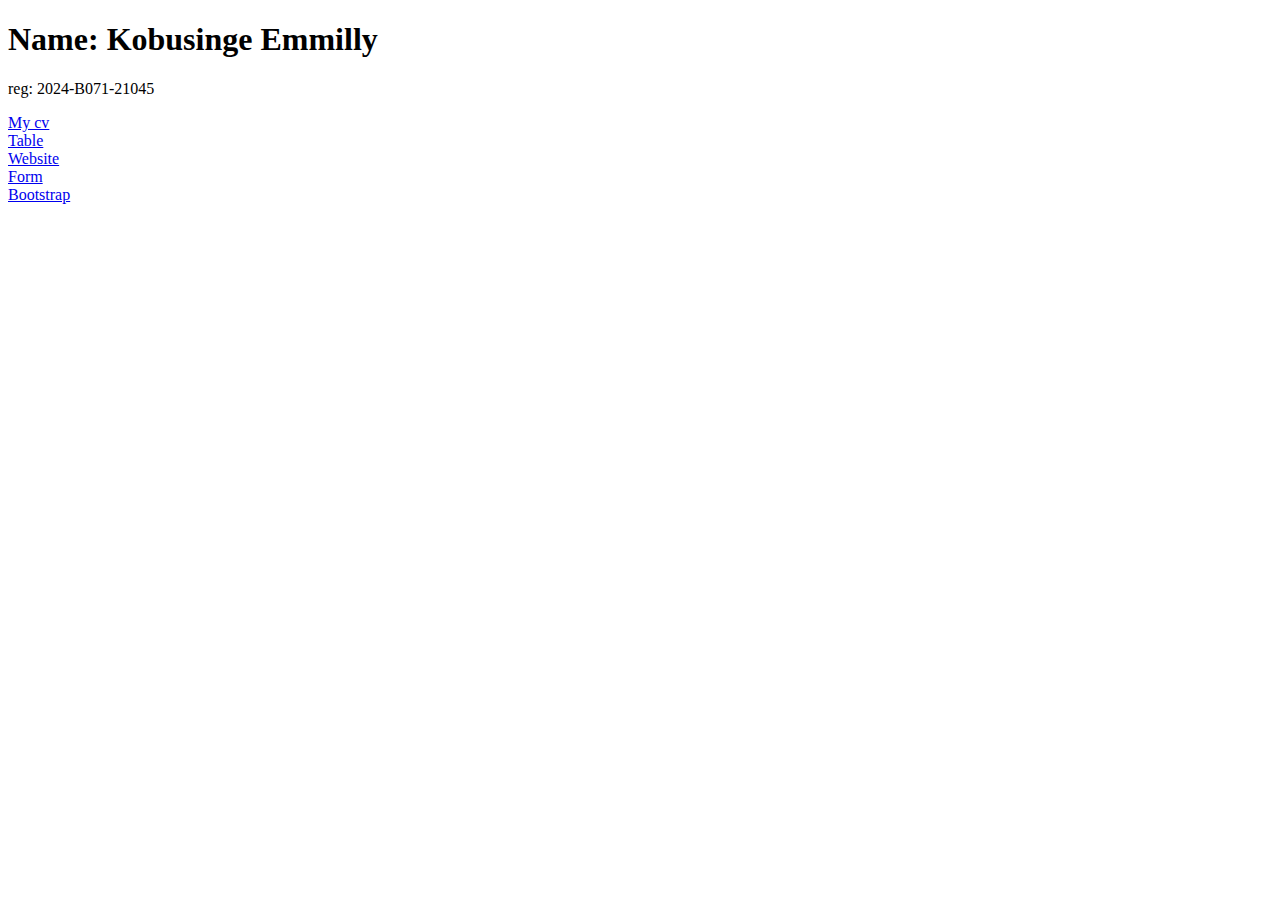
==== index.html @ 08752437 "coursework" ====
<!DOCTYPE html>
<html lang="en">
<head>
    <meta charset="UTF-8">
    <meta name="viewport" content="width=device-width, initial-scale=1.0">
    <title>Document</title>
</head>
<body>
    <h1>Name: Kobusinge Emmilly</h1>
    <p>reg: 2024-B071-21045</p>
    <a href="cv.html">My cv</a><br>
    <a href="table.html">Table</a><br>
    <a href="login.html">Website</a><br>
    <a href="form.html">Form</a><br>
    <a href="bootstrap.html">Bootstrap</a>
</body>
</html>
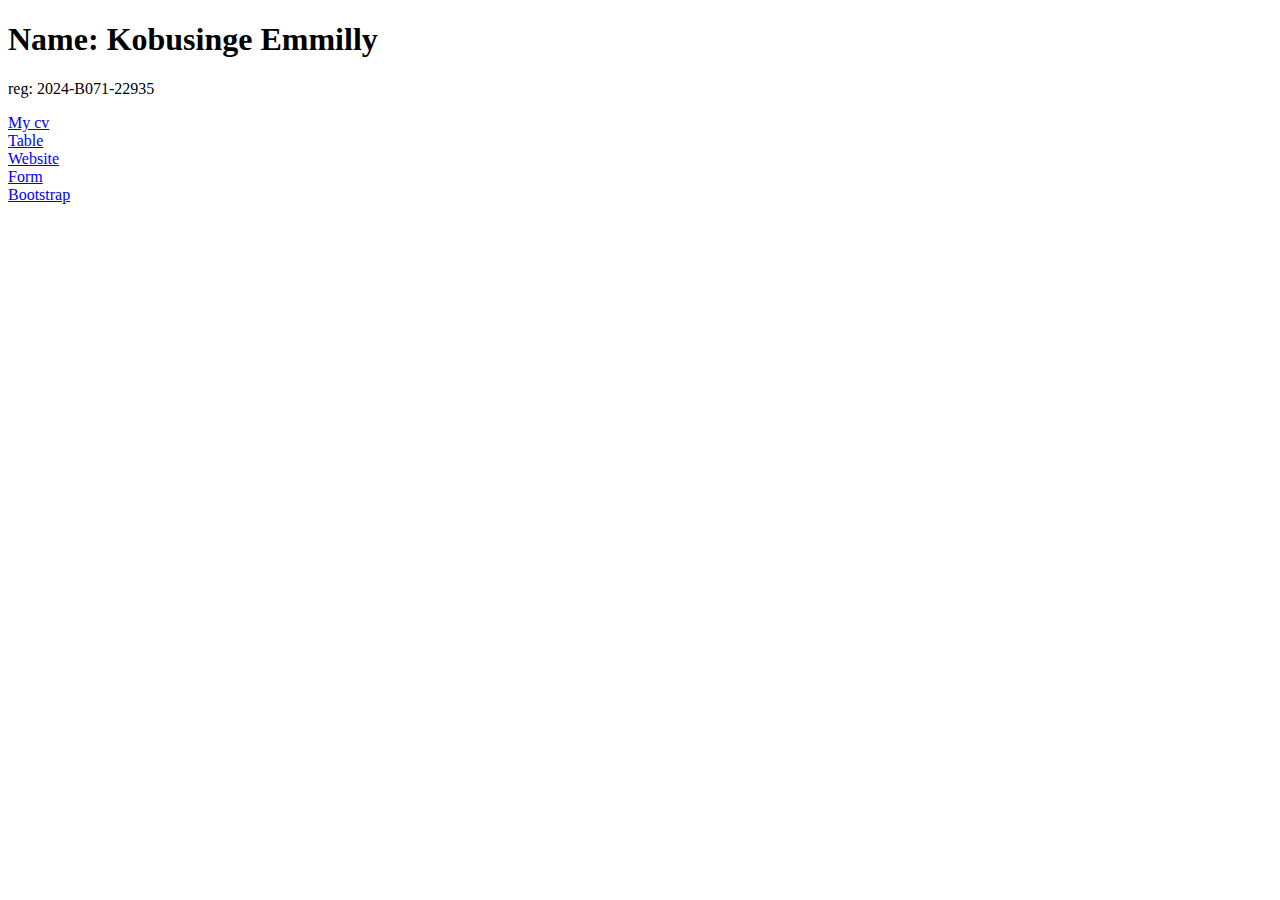
==== commit 37e6482c: "coursework" ====
--- a/index.html
+++ b/index.html
@@ -7,7 +7,7 @@
 </head>
 <body>
     <h1>Name: Kobusinge Emmilly</h1>
-    <p>reg: 2024-B071-21045</p>
+    <p>reg: 2024-B071-22935</p>
     <a href="cv.html">My cv</a><br>
     <a href="table.html">Table</a><br>
     <a href="login.html">Website</a><br>
